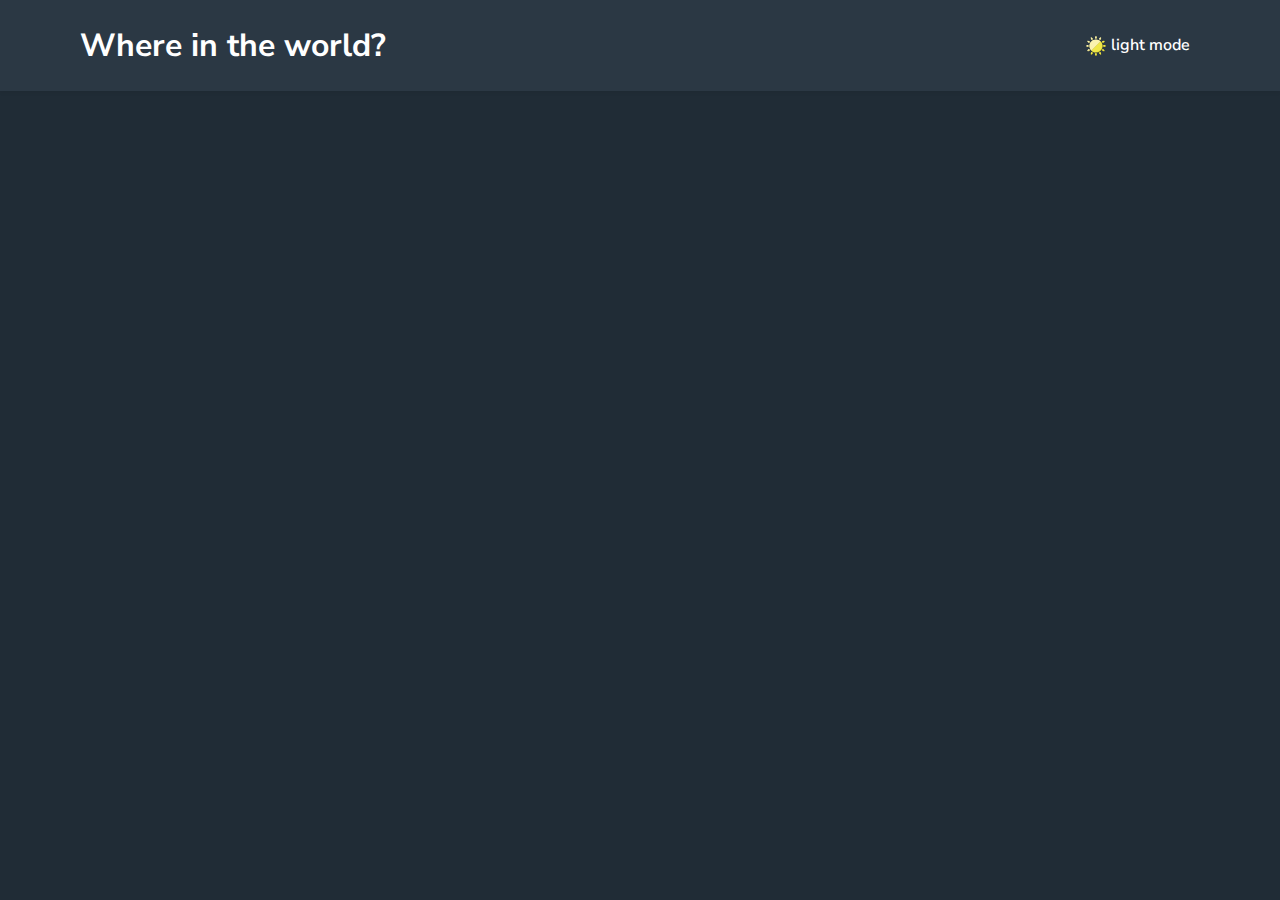
==== about.html @ c19c007b "first commit" ====
<!DOCTYPE html>
<html lang="en">
  <head>
    <meta charset="UTF-8" />
    <meta name="viewport" content="width=device-width, initial-scale=1.0" />
    <title>Document</title>
    <link rel="stylesheet" href="style.css" />
  </head>
  <body>
    <header>
      <section class="container header-container">
        <h1>Where in the world?</h1>
        <button id="darkBtn">
          <img id="darkImg" src="./img/oy.svg" alt="dark mode" width="20" />
          Dark Mode
        </button>
      </section>
    </header>
    <main>
      <div id="hammasi"></div>
    </main>
    <script src="./js/details.js"></script>
  </body>
</html>
---- style.css ----
@import url(https://fonts.googleapis.com/css2?family=Nunito+Sans:wght@100;200;300;400;500;600;800;900&display=swap);

body {
  font-family: "Nunito Sans", sans-serif;
}

:root {
  --header-bg: #fff;
  --asosiy-color: #000;
  --body-bg: #faf6f6;
}
.light {
  --header-bg: #2b3844;
  --asosiy-color: #fff;
  --body-bg: #202c36;
}
* {
  margin: 0;
  padding: 0;
  box-sizing: border-box;
}
html {
  height: 100%;
  scroll-behavior: smooth;
}
body {
  display: flex;
  flex-direction: column;
  background: var(--body-bg);
}
main {
  flex-grow: 1;
}
ul,
ol {
  list-style: none;
}
a {
  color: inherit;
  text-decoration: none;
}
.container {
  width: 100%;
  max-width: 1440px;
  margin-left: auto;
  margin-right: auto;
  padding-left: 80px;
  padding-right: 80px;
  @media screen and (max-width: 765px) {
    padding-left: 10px;
    padding-right: 10px;
  }
}

.header-container {
  display: flex;
  align-items: center;
  justify-content: space-between;
  padding-top: 24px;
  padding-bottom: 24px;
  background: var(--header-bg);
  box-shadow: 0px 2px 4px 0px #0000000e;
  color: var(--asosiy-color);
}
#darkBtn {
  display: flex;
  align-items: center;
  padding: 5px 10px;
  gap: 5px;
  background: inherit;
  border: none;
  font-family: Nunito Sans;
  font-size: 16px;
  font-weight: 600;
  line-height: 21.82px;
  color: var(--asosiy-color);
}

.main-container {
  padding-top: 48px;
}
.input-text {
  width: 480px;

  display: flex;
  align-items: center;
  padding: 15px 0px 15px 32px;
  gap: 24px;
  background: var(--header-bg);
  box-shadow: 0px 2px 9px 0px #0000000e;
  border-radius: 11px;
}
.input-text img {
  color: var(--asosiy-color);
}
.input-text input {
  border: none;
  outline: none;
  background-color: inherit;
  color: var(--asosiy-color);
}
.list {
  display: grid;
  grid-template-columns: repeat(auto-fill, 265px);
  justify-content: space-between;
  row-gap: 75px;
  margin-top: 48px;
}
.list-item {
  background: var(--header-bg);
  color: var(--asosiy-color);
}
.list-item img {
  width: 265px;
  height: 160px;
  margin-bottom: 24px;
}

.list-item h3 {
  margin-bottom: 12px;
}
.item-text {
  padding-left: 24px;
  margin-bottom: 46px;
}
.item-text p span {
  font-weight: bold;
}
button {
  cursor: pointer;
}
.tanlash-qism {
  display: flex;
}
.tanlash-qism form {
  margin-right: auto;
}
#select {
  border: none;
  box-shadow: 0px 2px 9px 0px #0000000e;
  padding: 10px 10px;
  outline: none;
}
.loader {
  display: flex;
  margin-left: auto;
  margin-right: auto;
}
.hidden {
  display: none;
}
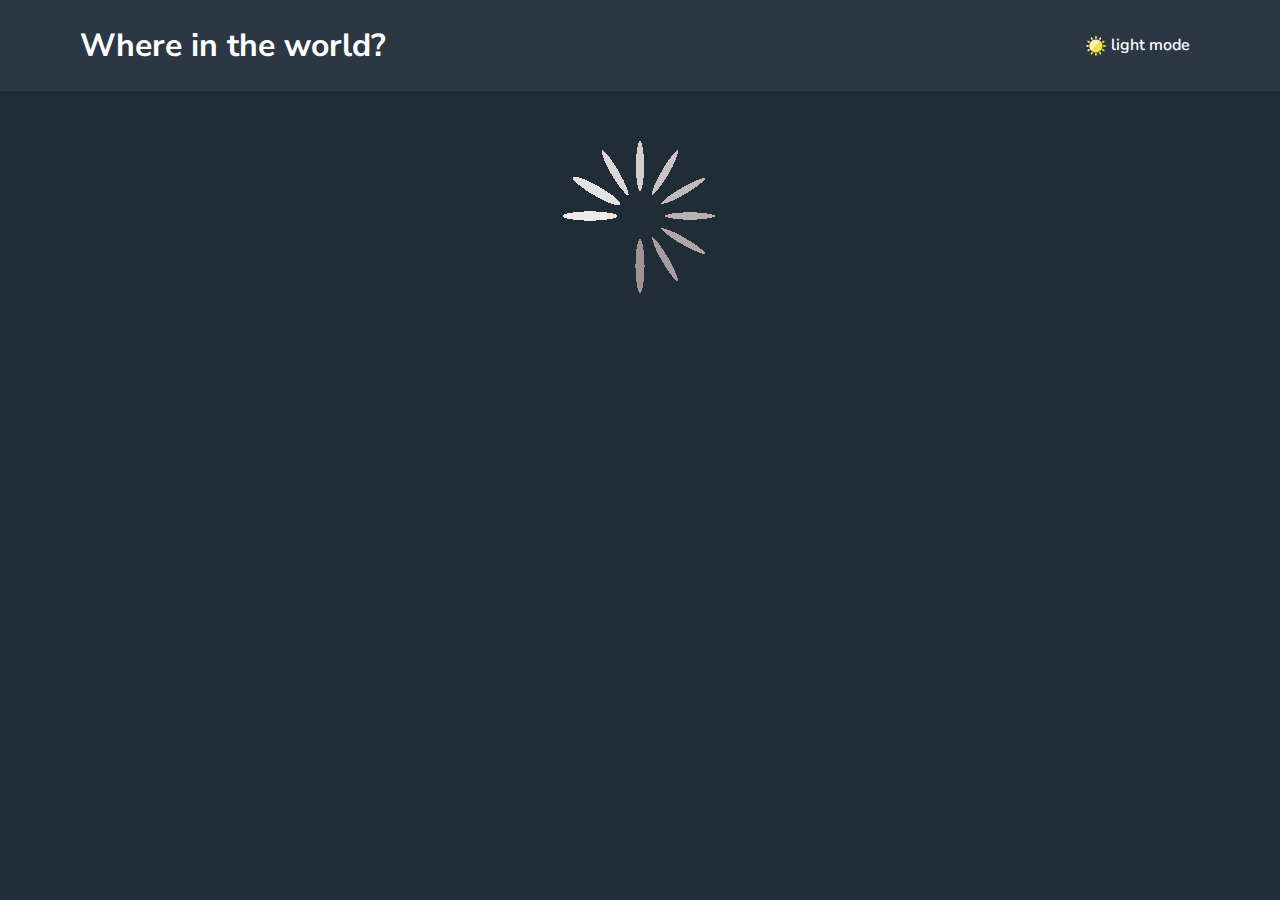
==== commit f7e45301: "j" ====
--- a/about.html
+++ b/about.html
@@ -17,6 +17,7 @@
       </section>
     </header>
     <main>
+      <img src="img/loader.gif" alt="" class="loader" id="loader" />
       <div id="hammasi"></div>
     </main>
     <script src="./js/details.js"></script>
--- a/style.css
+++ b/style.css
@@ -149,3 +149,51 @@
 .hidden {
   display: none;
 }
+.main-dav {
+  display: flex;
+  align-items: center;
+  gap: 120px;
+}
+.main-dav img {
+  width: 500px;
+  height: 320px;
+}
+.main-text {
+  display: flex;
+  flex-direction: column;
+}
+.main-text h2 {
+  margin-bottom: 20px;
+}
+.main-textlar {
+  display: flex;
+
+  gap: 140px;
+}
+.main-text__1,
+.main-text__2 {
+  display: flex;
+  flex-direction: column;
+  row-gap: 5px;
+}
+.about-href {
+  display: inline-flex;
+  align-items: center;
+  gap: 10px;
+  padding: 10px 20px;
+  border-radius: 8px;
+  background-color: var(--header-bg);
+  margin-top: 30px;
+  margin-bottom: 50px;
+}
+.about-href img {
+  width: 20px;
+}
+.list-item-dav {
+  color: var(--asosiy-color);
+}
+.main-text-border {
+  display: flex;
+  padding-top: 68px;
+  gap: 20px;
+}
